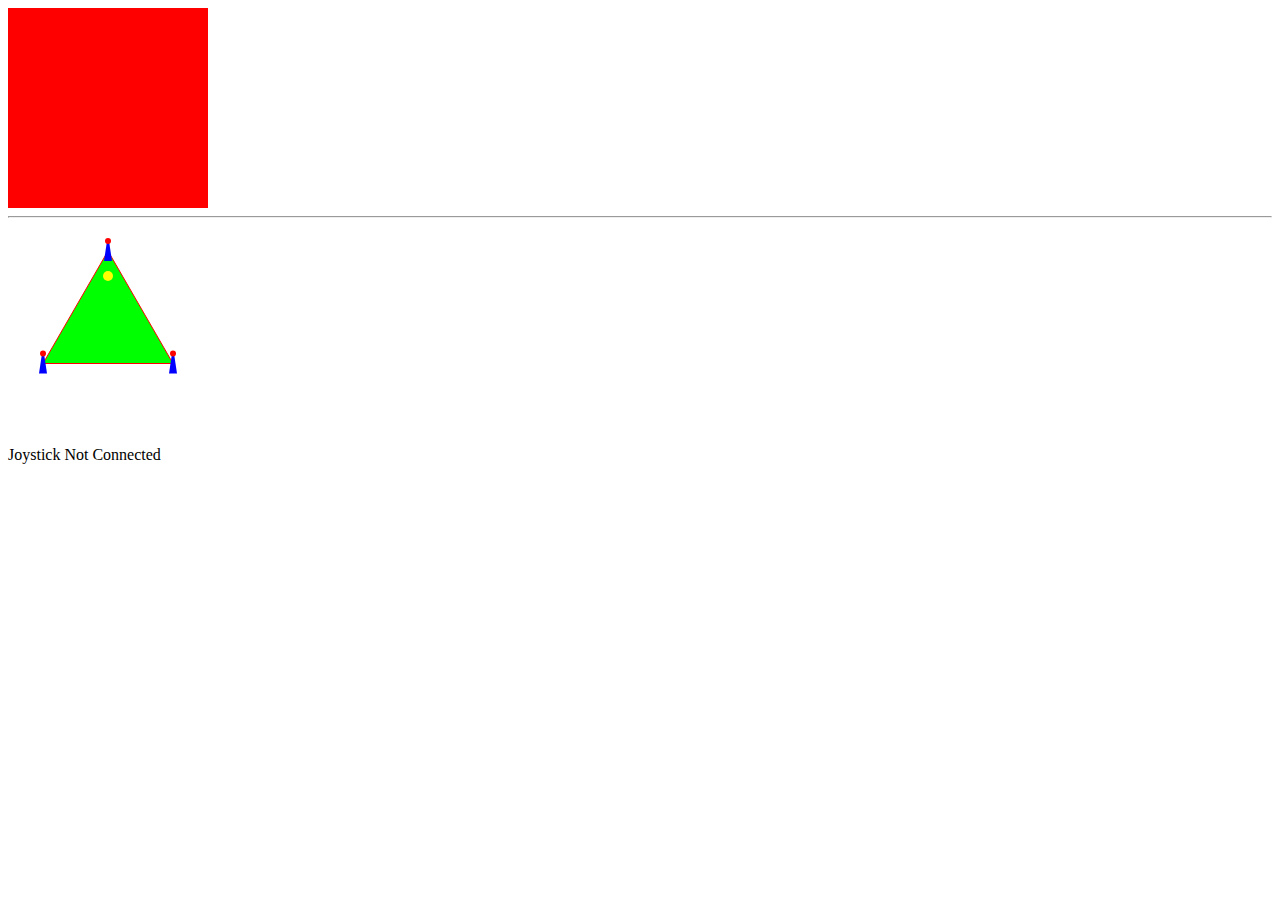
==== beaglebone/testing/public/index.html @ 1a85a60c "enable deadman switch on controller" ====
<!DOCTYPE html>
<html lang="en">
<head>
  <meta charset="UTF-8">
  
  <meta name="viewport" content="width=device-width, initial-scale=1.0, maximum-scale=1.0, user-scalable=no" />
  <meta name="HandheldFriendly" content="true" />

  <title>Testing</title>
  <script src="jquery.min.js"></script>
  <script src="jquery.ba-throttle-debounce.min.js"></script>
  <script src="script.js"></script>
</head>
<body>
  <div id="enable-status" style="height: 200px; width: 200px; background-color: red;"></div>
  <hr>

<svg width="200" height="200">
  <g id="robot">
    <polygon points="100,25 35,137.5 165,137.5" style="fill:lime;stroke:red;stroke-width:1" />
    <circle cx="100" cy="50" r="5" fill="yellow" />
    
    <g id="module0">
      <polygon points="104,35 101,15 99,15 96,35" style="fill:blue"/>
      <circle id="module0power" cx="100" cy="15" r="3" fill="red" />
    </g>

    <g id="module1">
      <polygon points="39,147.5 36,127.5 34,127.5 31,147.5" style="fill:blue"/>
      <circle id="module1power" cx="35" cy="127.5" r="3" fill="red" />
    </g>

    <g id="module2">
      <polygon points="169,147.5 166,127.5 164,127.5 161,147.5" style="fill:blue"/>
      <circle id="module2power" cx="165" cy="127.5" r="3" fill="red" />
    </g>
  </g>
</svg>

<p id="joystick-status">Joystick Not Connected</p>

</body>
</html>
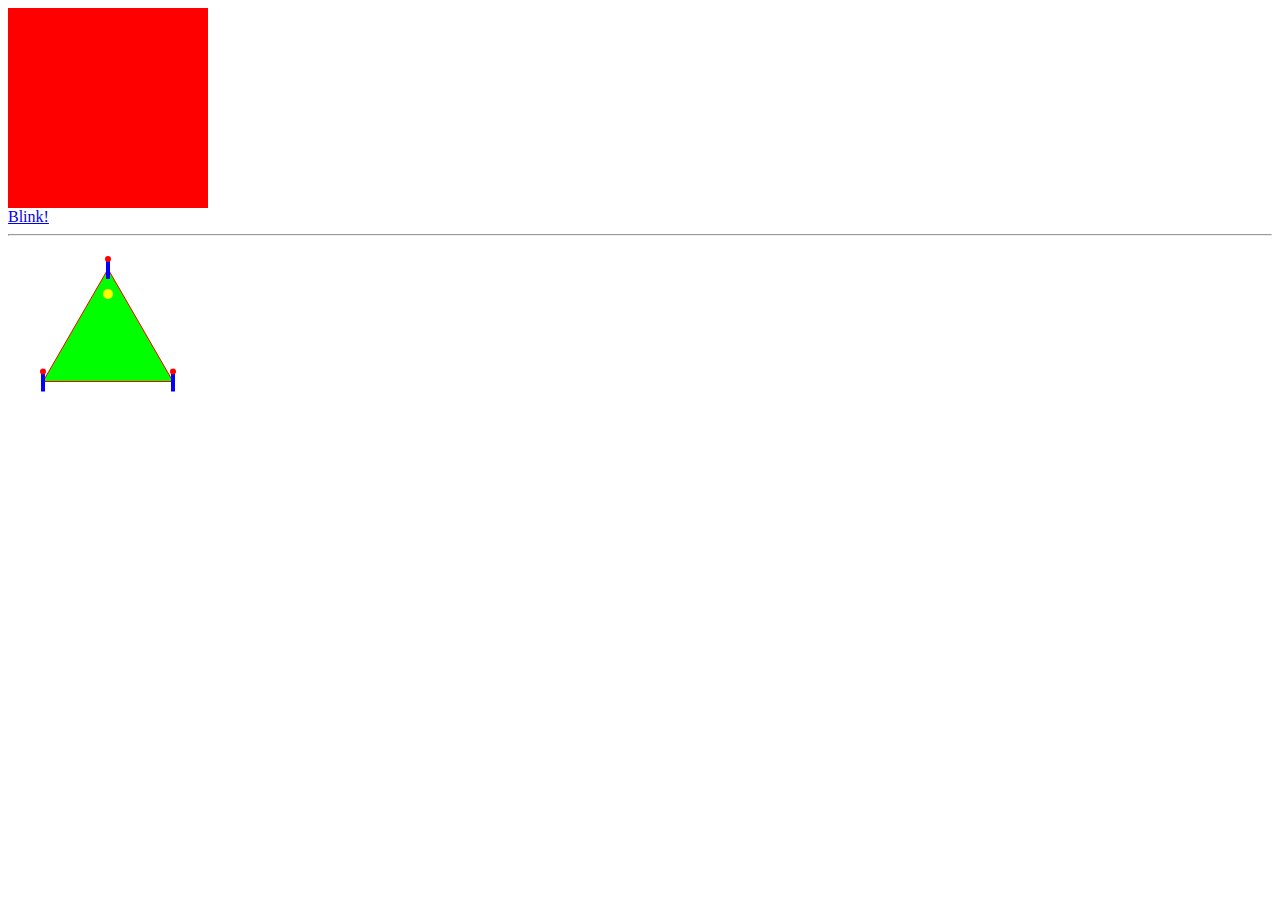
==== commit c0de29c2: "Initial beaglebone code testing" ====
--- a/beaglebone/testing/public/index.html
+++ b/beaglebone/testing/public/index.html
@@ -7,12 +7,12 @@
   <meta name="HandheldFriendly" content="true" />
 
   <title>Testing</title>
-  <script src="jquery.min.js"></script>
-  <script src="jquery.ba-throttle-debounce.min.js"></script>
+  <script src="//ajax.googleapis.com/ajax/libs/jquery/2.0.3/jquery.min.js"></script>
   <script src="script.js"></script>
 </head>
 <body>
-  <div id="enable-status" style="height: 200px; width: 200px; background-color: red;"></div>
+  <div id="joystick" style="height: 200px; width: 200px; background-color: red;"></div>
+  <a id="button1" href="#">Blink!</a>
   <hr>
 
 <svg width="200" height="200">
@@ -21,23 +21,21 @@
     <circle cx="100" cy="50" r="5" fill="yellow" />
     
     <g id="module0">
-      <polygon points="104,35 101,15 99,15 96,35" style="fill:blue"/>
+      <polygon points="102,35 102,15 98,15 98,35" style="fill:blue"/>
       <circle id="module0power" cx="100" cy="15" r="3" fill="red" />
     </g>
 
     <g id="module1">
-      <polygon points="39,147.5 36,127.5 34,127.5 31,147.5" style="fill:blue"/>
+      <polygon points="37,147.5 37,127.5 33,127.5 33,147.5" style="fill:blue"/>
       <circle id="module1power" cx="35" cy="127.5" r="3" fill="red" />
     </g>
 
     <g id="module2">
-      <polygon points="169,147.5 166,127.5 164,127.5 161,147.5" style="fill:blue"/>
+      <polygon points="167,147.5 167,127.5 163,127.5 163,147.5" style="fill:blue"/>
       <circle id="module2power" cx="165" cy="127.5" r="3" fill="red" />
     </g>
   </g>
 </svg>
 
-<p id="joystick-status">Joystick Not Connected</p>
-
 </body>
 </html>
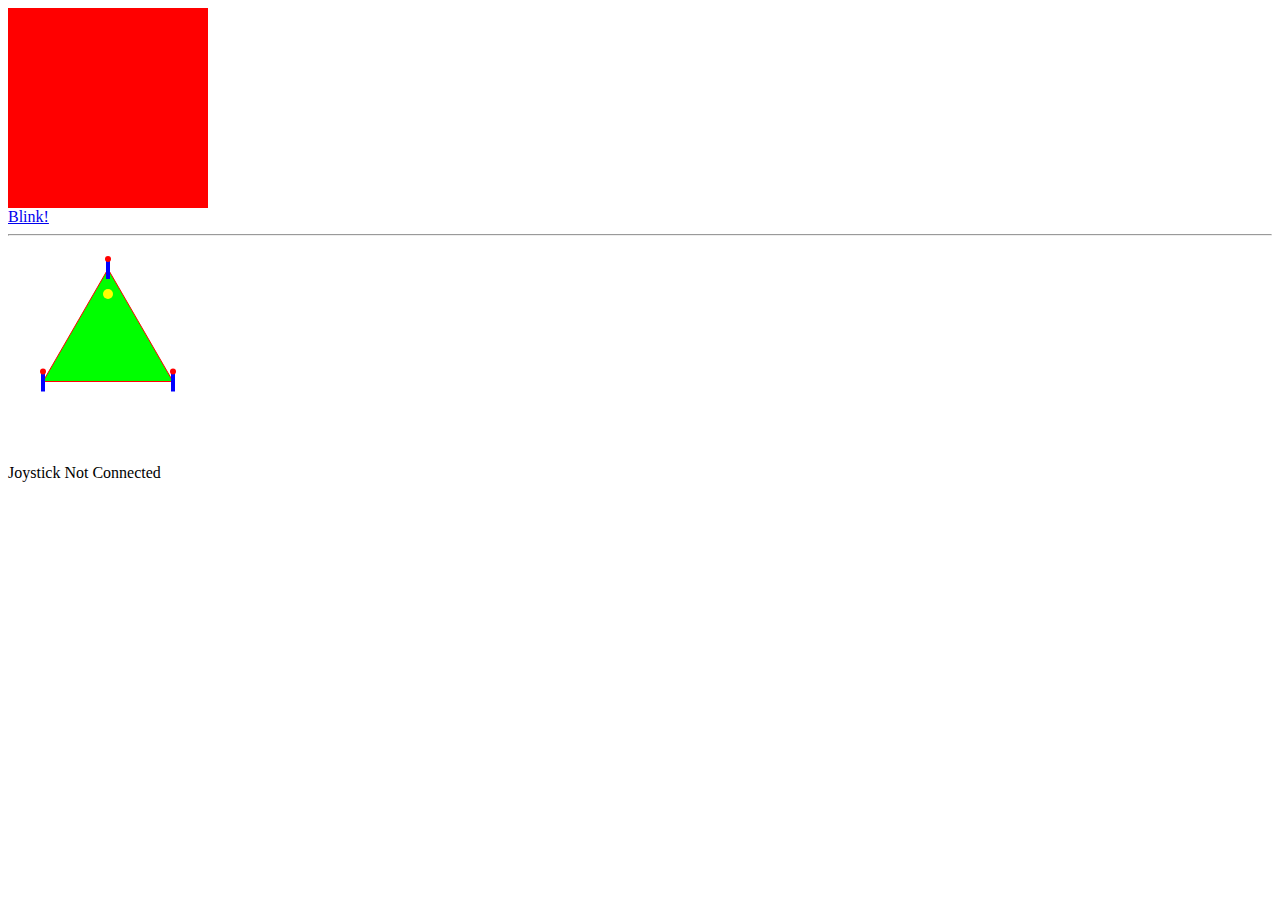
==== commit 033d06e6: "ps3 control" ====
--- a/beaglebone/testing/public/index.html
+++ b/beaglebone/testing/public/index.html
@@ -7,7 +7,8 @@
   <meta name="HandheldFriendly" content="true" />
 
   <title>Testing</title>
-  <script src="//ajax.googleapis.com/ajax/libs/jquery/2.0.3/jquery.min.js"></script>
+  <script src="jquery.min.js"></script>
+  <script src="jquery.ba-throttle-debounce.min.js"></script>
   <script src="script.js"></script>
 </head>
 <body>
@@ -37,5 +38,7 @@
   </g>
 </svg>
 
+<p id="joystick-status">Joystick Not Connected</p>
+
 </body>
 </html>
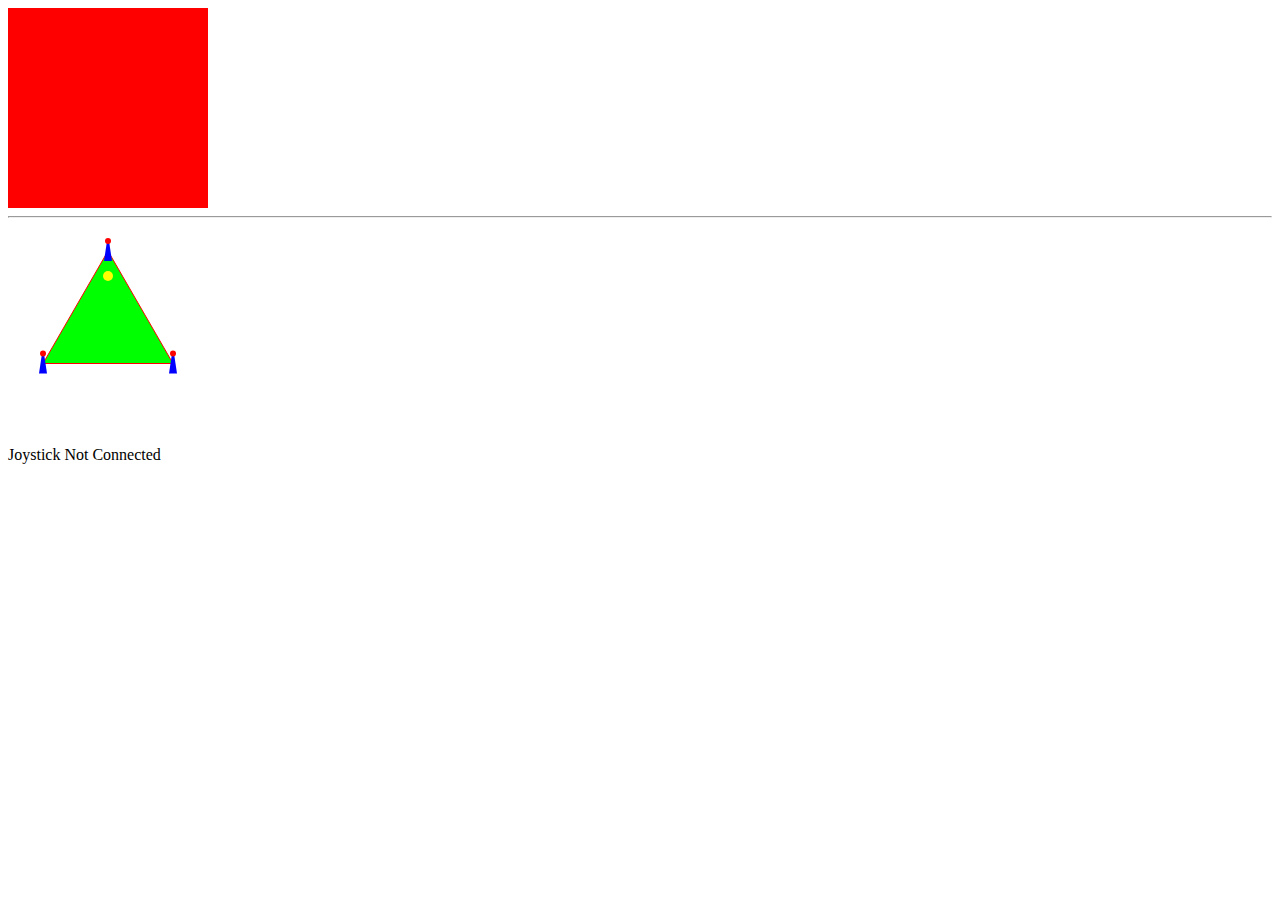
==== commit 9d345714: "js folder" ====
--- a/beaglebone/testing/public/index.html
+++ b/beaglebone/testing/public/index.html
@@ -2,37 +2,36 @@
 <html lang="en">
 <head>
   <meta charset="UTF-8">
-  
+
   <meta name="viewport" content="width=device-width, initial-scale=1.0, maximum-scale=1.0, user-scalable=no" />
   <meta name="HandheldFriendly" content="true" />
 
   <title>Testing</title>
-  <script src="jquery.min.js"></script>
-  <script src="jquery.ba-throttle-debounce.min.js"></script>
-  <script src="script.js"></script>
+  <script src="js/jquery.min.js"></script>
+  <script src="js/jquery.ba-throttle-debounce.min.js"></script>
+  <script src="js/script.js"></script>
 </head>
 <body>
-  <div id="joystick" style="height: 200px; width: 200px; background-color: red;"></div>
-  <a id="button1" href="#">Blink!</a>
+  <div id="enable-status" style="height: 200px; width: 200px; background-color: red;"></div>
   <hr>
 
 <svg width="200" height="200">
   <g id="robot">
     <polygon points="100,25 35,137.5 165,137.5" style="fill:lime;stroke:red;stroke-width:1" />
     <circle cx="100" cy="50" r="5" fill="yellow" />
-    
+
     <g id="module0">
-      <polygon points="102,35 102,15 98,15 98,35" style="fill:blue"/>
+      <polygon points="104,35 101,15 99,15 96,35" style="fill:blue"/>
       <circle id="module0power" cx="100" cy="15" r="3" fill="red" />
     </g>
 
     <g id="module1">
-      <polygon points="37,147.5 37,127.5 33,127.5 33,147.5" style="fill:blue"/>
+      <polygon points="39,147.5 36,127.5 34,127.5 31,147.5" style="fill:blue"/>
       <circle id="module1power" cx="35" cy="127.5" r="3" fill="red" />
     </g>
 
     <g id="module2">
-      <polygon points="167,147.5 167,127.5 163,127.5 163,147.5" style="fill:blue"/>
+      <polygon points="169,147.5 166,127.5 164,127.5 161,147.5" style="fill:blue"/>
       <circle id="module2power" cx="165" cy="127.5" r="3" fill="red" />
     </g>
   </g>
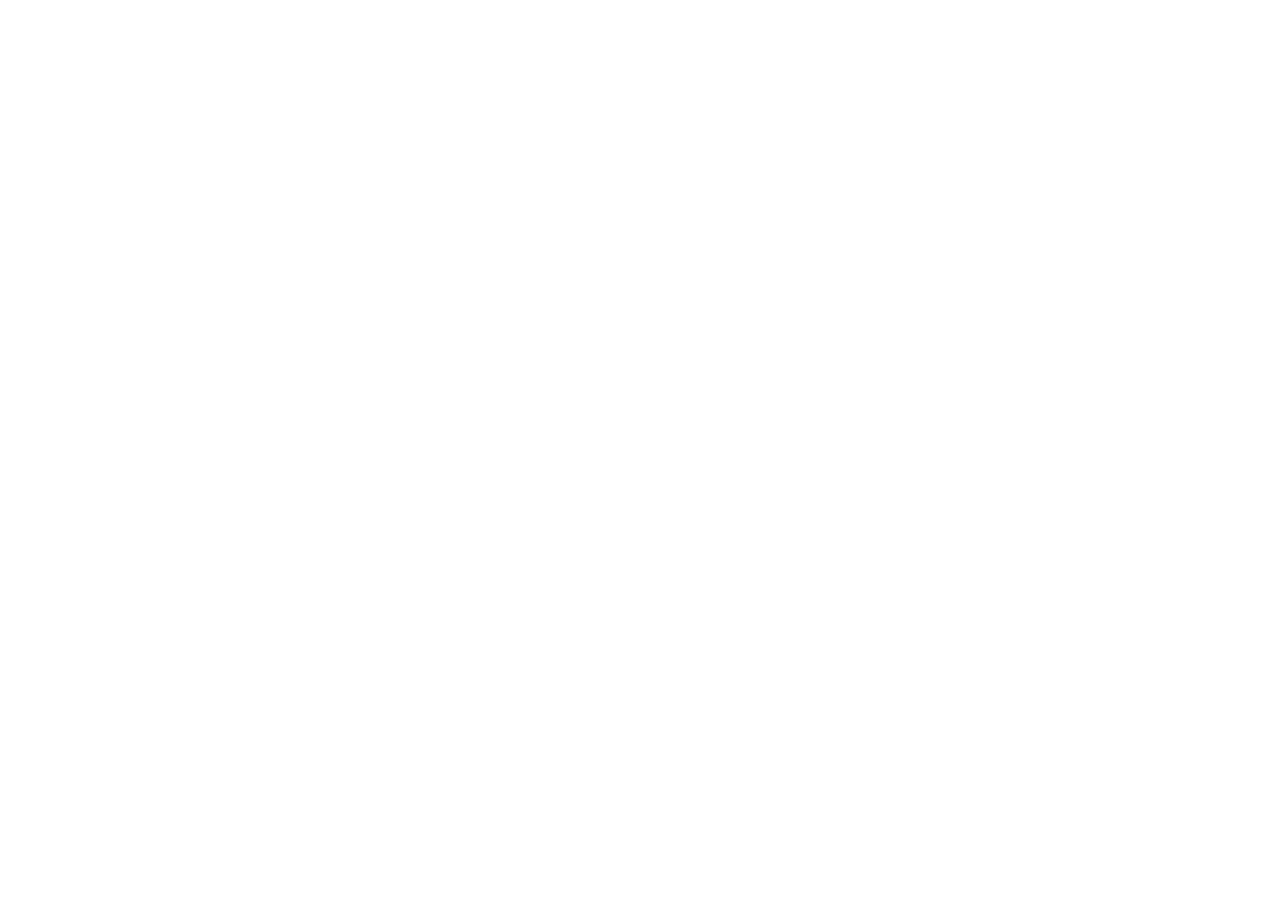
==== commit bf191c50: "LESS/JS compiling" ====
--- a/beaglebone/testing/public/index.html
+++ b/beaglebone/testing/public/index.html
@@ -6,12 +6,12 @@
   <meta name="viewport" content="width=device-width, initial-scale=1.0, maximum-scale=1.0, user-scalable=no" />
   <meta name="HandheldFriendly" content="true" />
 
-  <title>Testing</title>
-  <script src="js/jquery.min.js"></script>
-  <script src="js/jquery.ba-throttle-debounce.min.js"></script>
-  <script src="js/script.js"></script>
+  <title>Sidewinder</title>
+  <link rel="stylesheet" href="css/sidewinder.min.css">
+  <script src="js/sidewinder.min.js"></script>
 </head>
 <body>
+<!--
   <div id="enable-status" style="height: 200px; width: 200px; background-color: red;"></div>
   <hr>
 
@@ -38,6 +38,6 @@
 </svg>
 
 <p id="joystick-status">Joystick Not Connected</p>
-
+-->
 </body>
 </html>
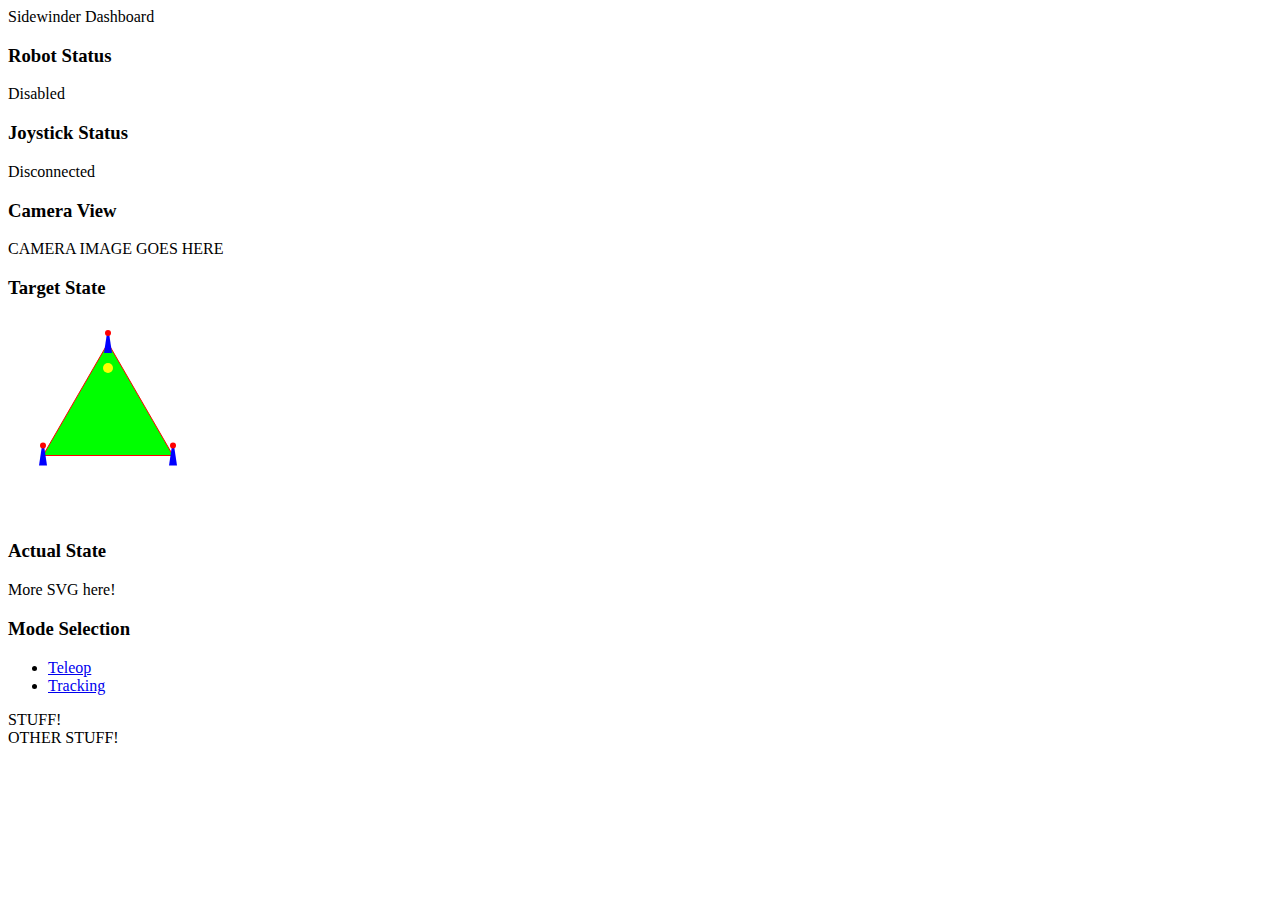
==== commit 2d01bf01: "dashboard wip" ====
--- a/beaglebone/testing/public/index.html
+++ b/beaglebone/testing/public/index.html
@@ -6,11 +6,118 @@
   <meta name="viewport" content="width=device-width, initial-scale=1.0, maximum-scale=1.0, user-scalable=no" />
   <meta name="HandheldFriendly" content="true" />
 
-  <title>Sidewinder</title>
+  <title>Sidewinder Dashboard</title>
   <link rel="stylesheet" href="css/sidewinder.min.css">
   <script src="js/sidewinder.min.js"></script>
 </head>
 <body>
+  <div class="navbar navbar-default navbar-fixed-top">
+    <div class="container-fluid">
+      <div class="navbar-header">
+        <span class="navbar-brand">Sidewinder Dashboard</span>
+      </div>
+    </div>
+  </div>
+
+  <div class="container-fluid">
+    <div class="row">
+      <div class="col-lg-8">
+        <div class="row">
+          <div class="col-sm-8">
+            <div class="row">
+              <div class="col-sm-6">
+                <div class="panel panel-default">
+                  <div class="panel-heading">
+                    <h3 class="panel-title">Robot Status</h3>
+                  </div>
+                  <div class="panel-body">
+                    <div class="status status-negative">Disabled</div>
+                  </div>
+                </div>
+              </div>
+              <div class="col-sm-6">
+                <div class="panel panel-default">
+                  <div class="panel-heading">
+                    <h3 class="panel-title">Joystick Status</h3>
+                  </div>
+                  <div class="panel-body">
+                    <div class="status status-negative">Disconnected</div>
+                  </div>
+                </div>
+              </div>
+            </div>
+            <div class="panel panel-default">
+              <div class="panel-heading">
+                <h3 class="panel-title">Camera View</h3>
+              </div>
+              <div class="panel-body">
+                <div>CAMERA IMAGE GOES HERE</div>
+              </div>
+            </div>
+          </div>
+          <div class="col-sm-4">
+            <div class="panel panel-default">
+              <div class="panel-heading">
+                <h3 class="panel-title">Target State</h3>
+              </div>
+              <div class="panel-body text-center">
+                <svg width="200px" height="200px">
+                  <g id="robot">
+                    <polygon points="100,25 35,137.5 165,137.5" style="fill:lime;stroke:red;stroke-width:1" />
+                    <circle cx="100" cy="50" r="5" fill="yellow" />
+                    <g id="module0">
+                      <polygon points="104,35 101,15 99,15 96,35" style="fill:blue"/>
+                      <circle id="module0power" cx="100" cy="15" r="3" fill="red" />
+                    </g>
+                    <g id="module1">
+                      <polygon points="39,147.5 36,127.5 34,127.5 31,147.5" style="fill:blue"/>
+                      <circle id="module1power" cx="35" cy="127.5" r="3" fill="red" />
+                    </g>
+                    <g id="module2">
+                      <polygon points="169,147.5 166,127.5 164,127.5 161,147.5" style="fill:blue"/>
+                      <circle id="module2power" cx="165" cy="127.5" r="3" fill="red" />
+                    </g>
+                  </g>
+                </svg>
+              </div>
+            </div>
+            <div class="panel panel-default">
+              <div class="panel-heading">
+                <h3 class="panel-title">Actual State</h3>
+              </div>
+              <div class="panel-body text-center">
+                <p>More SVG here!</p>
+              </div>
+            </div>
+          </div>
+        </div>
+      </div>
+      <div class="col-lg-4">
+        <div class="panel panel-default">
+          <div class="panel-heading">
+            <h3 class="panel-title">Mode Selection</h3>
+          </div>
+          <div class="panel-body">
+            <!-- Nav tabs -->
+            <ul class="nav nav-tabs">
+              <li class="active"><a href="#teleop" data-toggle="tab">Teleop</a></li>
+              <li><a href="#tracking" data-toggle="tab">Tracking</a></li>
+            </ul>
+            <!-- Tab panes -->
+            <div class="tab-content">
+              <div class="tab-pane active" id="teleop">
+                STUFF!
+              </div>
+              <div class="tab-pane" id="tracking">
+                OTHER STUFF!
+              </div>
+            </div>
+          </div>
+        </div>
+      </div>
+    </div>
+  </div>
+
 <!--
   <div id="enable-status" style="height: 200px; width: 200px; background-color: red;"></div>
   <hr>
